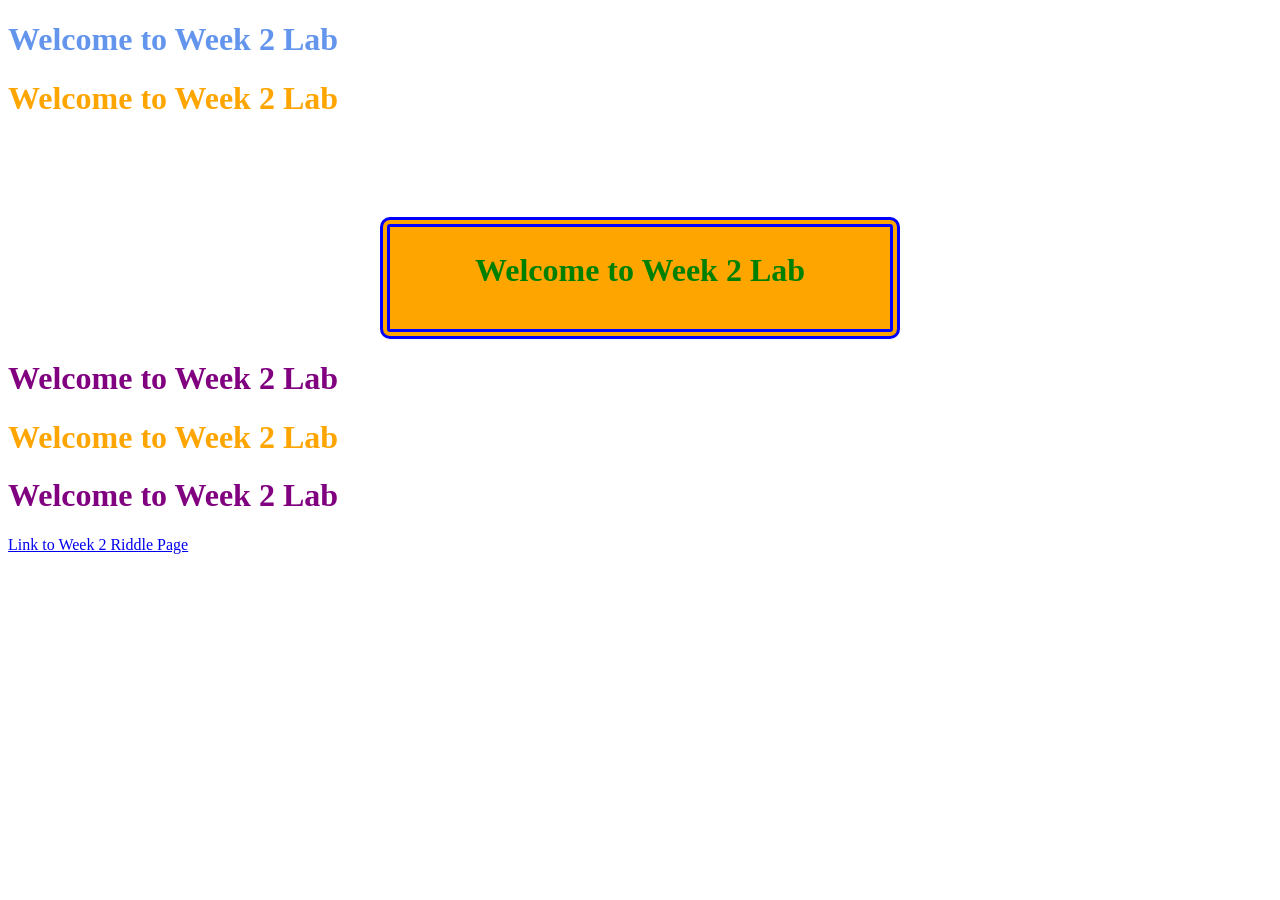
==== Week2Lab/index.html @ f07c22e5 "End of Class Week 2" ====
<!DOCTYPE html>
<html lang="en">
    <head>
        <meta charset="UTF-8">
        <meta name="viewport" content="width=device-width, initial-scale=1.0">
        <title>Week 2 CSS Lab</title>
        <!--Example of Linked Stylesheet-->
        <link rel="stylesheet" href="style.css">
        <!--Example of In DOcument Stylesheet-->
        <style>
            /*CSS goes here*/
            h1{
                color:orange;
            }

            #newHeader{
                color:green;
                width: 500px;
                background-color: orange;
                text-align: center;
                margin:auto;
                border:10px double blue;
                border-radius: 10px;
                margin-top: 100px;
                padding:25px 0 40px 0;
            }

            .newHeader{
                color:purple;
            }
        </style>
    </head>
    <body>
        <h1 style="color:cornflowerblue;">Welcome to Week 2 Lab</h1>
        <h1>Welcome to Week 2 Lab</h1>
        <h1 id="newHeader">Welcome to Week 2 Lab</h1>
        <h1 class="newHeader">Welcome to Week 2 Lab</h1>
        <h1>Welcome to Week 2 Lab</h1>
        <h1 class="newHeader">Welcome to Week 2 Lab</h1>
        <a href="riddles.html">Link to Week 2 Riddle Page</a>
    </body>
</html>
---- Week2Lab/style.css ----
/*Your comment goes here*/

/*Example of CSS Syntax and Rules*/

h1{
    color: brown;
    font-family: cursive;
}
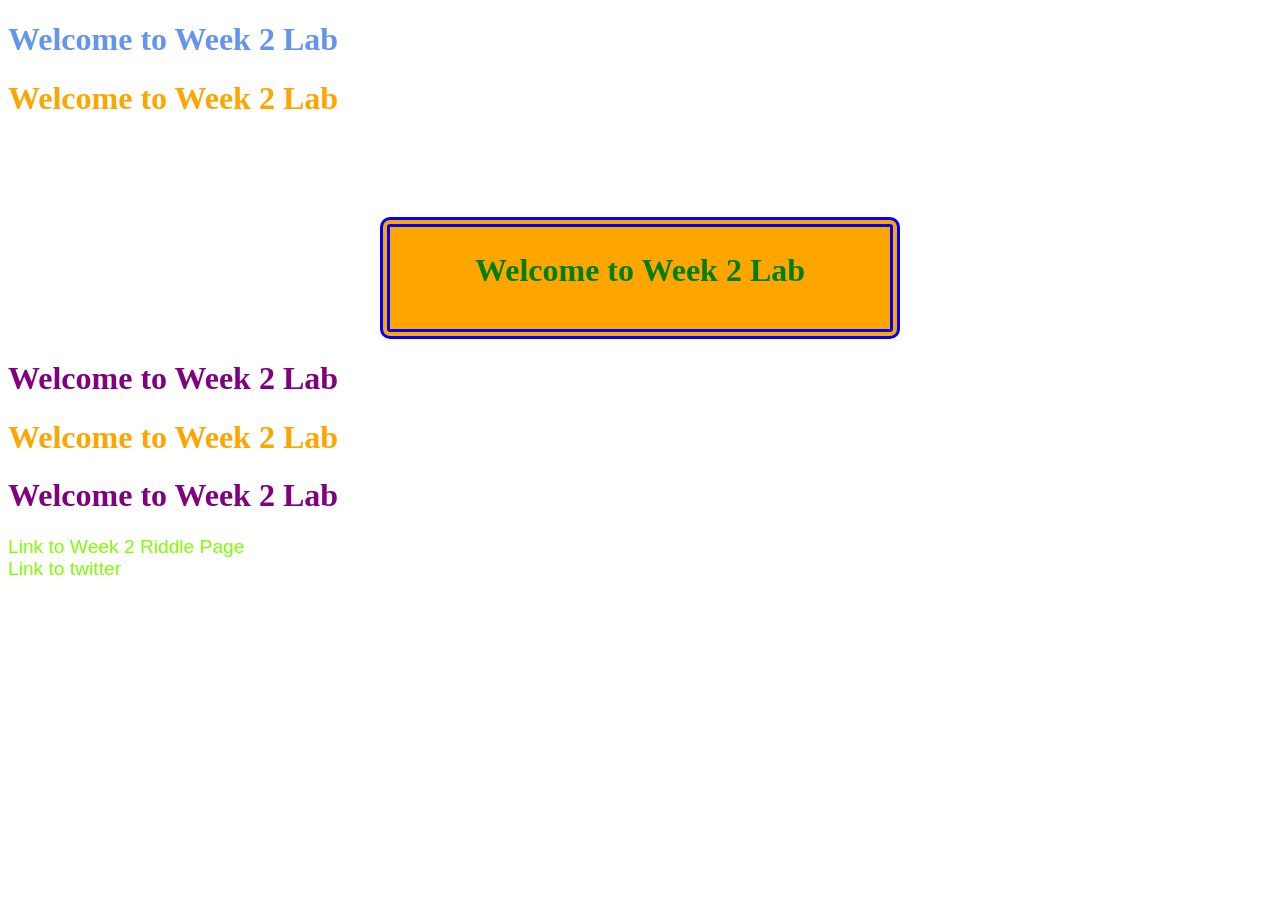
==== commit e4469c99: "Cjanges from Wednesdays Class" ====
--- a/Week2Lab/index.html
+++ b/Week2Lab/index.html
@@ -6,7 +6,7 @@
         <title>Week 2 CSS Lab</title>
         <!--Example of Linked Stylesheet-->
         <link rel="stylesheet" href="style.css">
-        <!--Example of In DOcument Stylesheet-->
+        <!--Example of In Document Stylesheet-->
         <style>
             /*CSS goes here*/
             h1{
@@ -28,6 +28,24 @@
             .newHeader{
                 color:purple;
             }
+
+            a:link{
+                color: chartreuse;
+                font-size: larger;
+                font-family: Arial, Helvetica, sans-serif;
+                text-decoration: none;
+            }
+
+            a:visited{
+                color: crimson;
+            }
+            a:hover{
+                color: darkblue;
+                text-decoration: underline;
+            }
+            a:active{
+                color: yellow;
+            }
         </style>
     </head>
     <body>
@@ -37,6 +55,9 @@
         <h1 class="newHeader">Welcome to Week 2 Lab</h1>
         <h1>Welcome to Week 2 Lab</h1>
         <h1 class="newHeader">Welcome to Week 2 Lab</h1>
+        <!--Anchor elements are for links-->
         <a href="riddles.html">Link to Week 2 Riddle Page</a>
+        <br>
+        <a href="#">Link to twitter</a>
     </body>
 </html>
